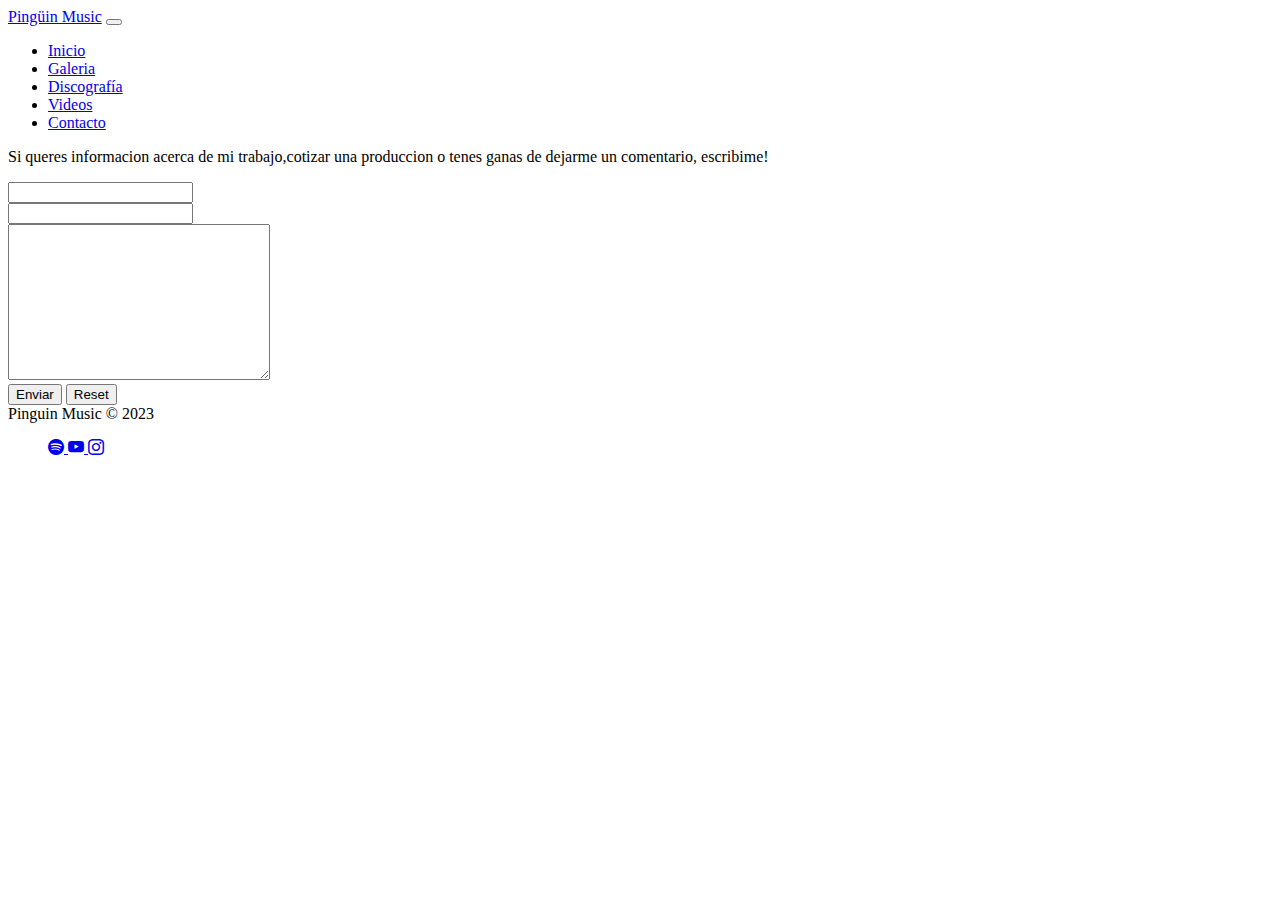
==== pages/contacto.html @ cf0bb207 "first commit" ====
<!DOCTYPE html>
<html lang="en">
  <!DOCTYPE html>
  <html lang="en" >

  <head>
      <meta charset="UTF-8">
      <meta http-equiv="X-UA-Compatible" content="IE=edge">
      <meta name="viewport" content="width=device-width, initial-scale=1.0">
      <title>Document</title>
      <link rel="stylesheet" href="./css/estilos.css">
      <link href="https://cdn.jsdelivr.net/npm/bootstrap@5.2.3/dist/css/bootstrap.min.css" rel="stylesheet" integrity="sha384-rbsA2VBKQhggwzxH7pPCaAqO46MgnOM80zW1RWuH61DGLwZJEdK2Kadq2F9CUG65" crossorigin="anonymous">
      <link rel="stylesheet" href="https://cdn.jsdelivr.net/npm/bootstrap-icons@1.10.3/font/bootstrap-icons.css">

  <head/>


<body>
    <div class="container">
        <nav class="navbar navbar-expand-md navbar-light">
            <div class="container-fluid">
    
                <a class="navbar-brand" href="#">Pingüin Music</a>
                <button class="navbar-toggler" type="button" data-bs-toggle="collapse" data-bs-target="#navbarNav" aria-controls="navbarNav" aria-expanded="false" aria-label="Toggle navigation">
                    <span class="navbar-toggler-icon"></span>
                </button>
                <div class="navbar-collapse collapse" id="navbarNav">
                    <ul class="navbar-nav me-auto">
                        <li class="nav-item">
                            <a class="nav-link" href="../index.html">Inicio</a>
                        </li>
                        <li class="nav-item">
                            <a class="nav-link" href="../pages/Galeria.html">Galeria</a>
                        </li>
                        <li class="nav-item">
                            <a class="nav-link" href="../pages/Discografia.html">Discografía</a>
                        </li>
                        <li class="nav-item">
                            <a class="nav-link" href="../pages/Videos.html">Videos</a>
                        </li>
                        <li class="nav-item">
                            <a class="nav-link" href="../pages/contacto.html">Contacto</a>
                        </li>
                    </ul>
                    </div>
                </div>
        </nav>
    <Main>
        
       
        
        <div class="contacto">
           
                <p class="textoContacto"> Si queres informacion acerca de mi trabajo,cotizar una produccion o 
                tenes ganas de dejarme un comentario, escribime!
                </p>
          
            <form class="Formulario" action="">
                <input type="email" name="" id="">
                <br>
                <input type="text" name="" id="">
                <br>
                <textarea name="" id="" cols="30" rows="10"></textarea>
                <br>
                
                <div class="Botones">
                    <input type="submit" value="Enviar">
                    <input type="reset"  value="Reset">    
                </div>
            </form>
        </div>

    </Main>

  
<footer class="d-flex flex-wrap justify-content-between align-items-center py-3 my-4 border-top">
    <div class="col-md-4 d-flex align-items-center">
      <span class="text-muted">Pinguin Music © 2023</span>
    </div>

    <ul class="nav col-md-4 justify-content-end align-items-center list-unstyled d-flex">
        <a class="m-2" href="https://open.spotify.com/artist/5aIC7fsII3xORMY0ATYs2C?si=aKPn_-DeSMuju7faQBp2Vg "target="_blank">
            <i class="bi bi-spotify text-muted fs-3"></i>
        </a>
           
        <a class="m-2" href="https://www.youtube.com/@pinguinmusic3667/featured" target="_blank">
            <i class="bi bi-youtube text-muted fs-3"></i>
            <!-- <img src="./images/kisspng-youtube-red-logo-computer-icons-youtube-5abe39fee829f5.389212271522416126951.png" width="30px" alt="youtube"> -->
        </a>
            
        <a class="m-2" href="https://www.instagram.com/pinguinmusicc/ "target="_blank"> 
            <i class="bi bi-instagram text-muted fs-3"></i>
        </a>
    </ul>
  </footer>


</div>
<script src="https://cdn.jsdelivr.net/npm/bootstrap@5.2.3/dist/js/bootstrap.bundle.min.js" integrity="sha384-kenU1KFdBIe4zVF0s0G1M5b4hcpxyD9F7jL+jjXkk+Q2h455rYXK/7HAuoJl+0I4" crossorigin="anonymous"></script>
</body>
</html>
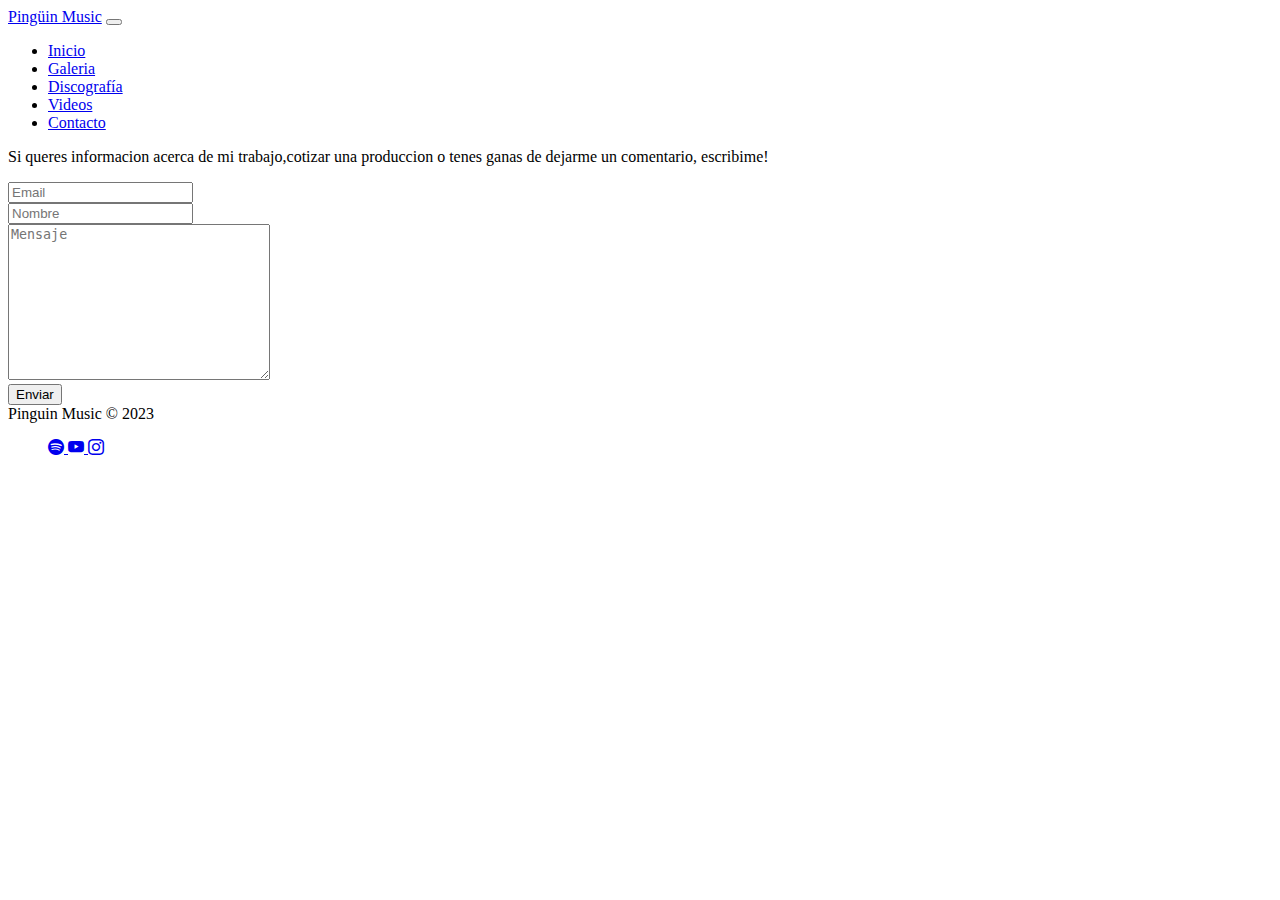
==== commit dd7754aa: "add scss to contacto" ====
--- a/pages/contacto.html
+++ b/pages/contacto.html
@@ -8,7 +8,7 @@
       <meta http-equiv="X-UA-Compatible" content="IE=edge">
       <meta name="viewport" content="width=device-width, initial-scale=1.0">
       <title>Document</title>
-      <link rel="stylesheet" href="./css/estilos.css">
+      <link rel="stylesheet" href="../css/estilos.css">
       <link href="https://cdn.jsdelivr.net/npm/bootstrap@5.2.3/dist/css/bootstrap.min.css" rel="stylesheet" integrity="sha384-rbsA2VBKQhggwzxH7pPCaAqO46MgnOM80zW1RWuH61DGLwZJEdK2Kadq2F9CUG65" crossorigin="anonymous">
       <link rel="stylesheet" href="https://cdn.jsdelivr.net/npm/bootstrap-icons@1.10.3/font/bootstrap-icons.css">
 
@@ -56,17 +56,14 @@
                 </p>
           
             <form class="Formulario" action="">
-                <input type="email" name="" id="">
+                <input type="email" placeholder="Email">
                 <br>
-                <input type="text" name="" id="">
+                <input type="text" placeholder="Nombre">
                 <br>
-                <textarea name="" id="" cols="30" rows="10"></textarea>
+                <textarea placeholder="Mensaje" cols="30" rows="10"></textarea>
                 <br>
                 
-                <div class="Botones">
-                    <input type="submit" value="Enviar">
-                    <input type="reset"  value="Reset">    
-                </div>
+                <input type="submit" value="Enviar">
             </form>
         </div>
 
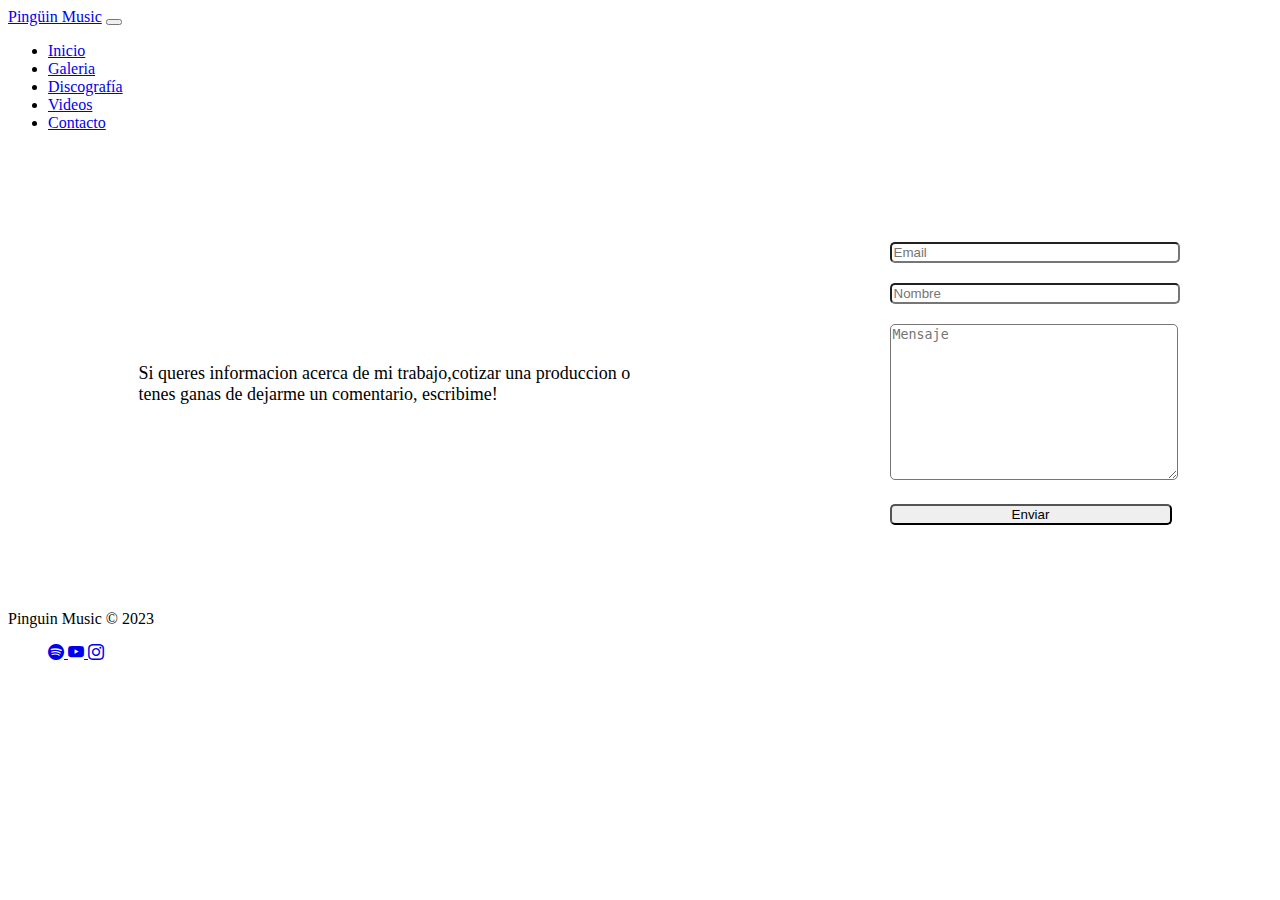
==== commit 9bd8279e: "add css" ====
--- a/pages/contacto.html
+++ b/pages/contacto.html
@@ -7,10 +7,11 @@
       <meta charset="UTF-8">
       <meta http-equiv="X-UA-Compatible" content="IE=edge">
       <meta name="viewport" content="width=device-width, initial-scale=1.0">
-      <title>Document</title>
+      <title>Contacto</title>
       <link rel="stylesheet" href="../css/estilos.css">
       <link href="https://cdn.jsdelivr.net/npm/bootstrap@5.2.3/dist/css/bootstrap.min.css" rel="stylesheet" integrity="sha384-rbsA2VBKQhggwzxH7pPCaAqO46MgnOM80zW1RWuH61DGLwZJEdK2Kadq2F9CUG65" crossorigin="anonymous">
       <link rel="stylesheet" href="https://cdn.jsdelivr.net/npm/bootstrap-icons@1.10.3/font/bootstrap-icons.css">
+      <meta name="keywords" content="Productor musical, Pinguin Music, Mateo Sinsuerte, Scratching the Party">
 
   <head/>
 
--- a/css/estilos.css
+++ b/css/estilos.css
@@ -0,0 +1,40 @@
+.contacto {
+  margin-top: 100px;
+  margin-bottom: 75px;
+  display: flex;
+  justify-content: space-around;
+  align-items: center;
+}
+.contacto p {
+  max-width: 500px;
+  margin: 20px;
+  font-size: large;
+}
+@media only screen and (max-width: 768px) {
+  .contacto {
+    flex-direction: column;
+  }
+}
+
+.Formulario input, .Formulario textarea {
+  width: 100%;
+  margin: 10px;
+  border-radius: 5px;
+}
+
+.Videos iframe {
+  width: 100%;
+  max-width: 560px;
+  height: 310px;
+}
+.MainVideos{
+  margin-top: 100px;
+  margin-bottom: 50px;
+  
+
+}
+.BodyIndex{
+  margin-top: 50px;
+  margin-bottom: 50px;
+}
+
